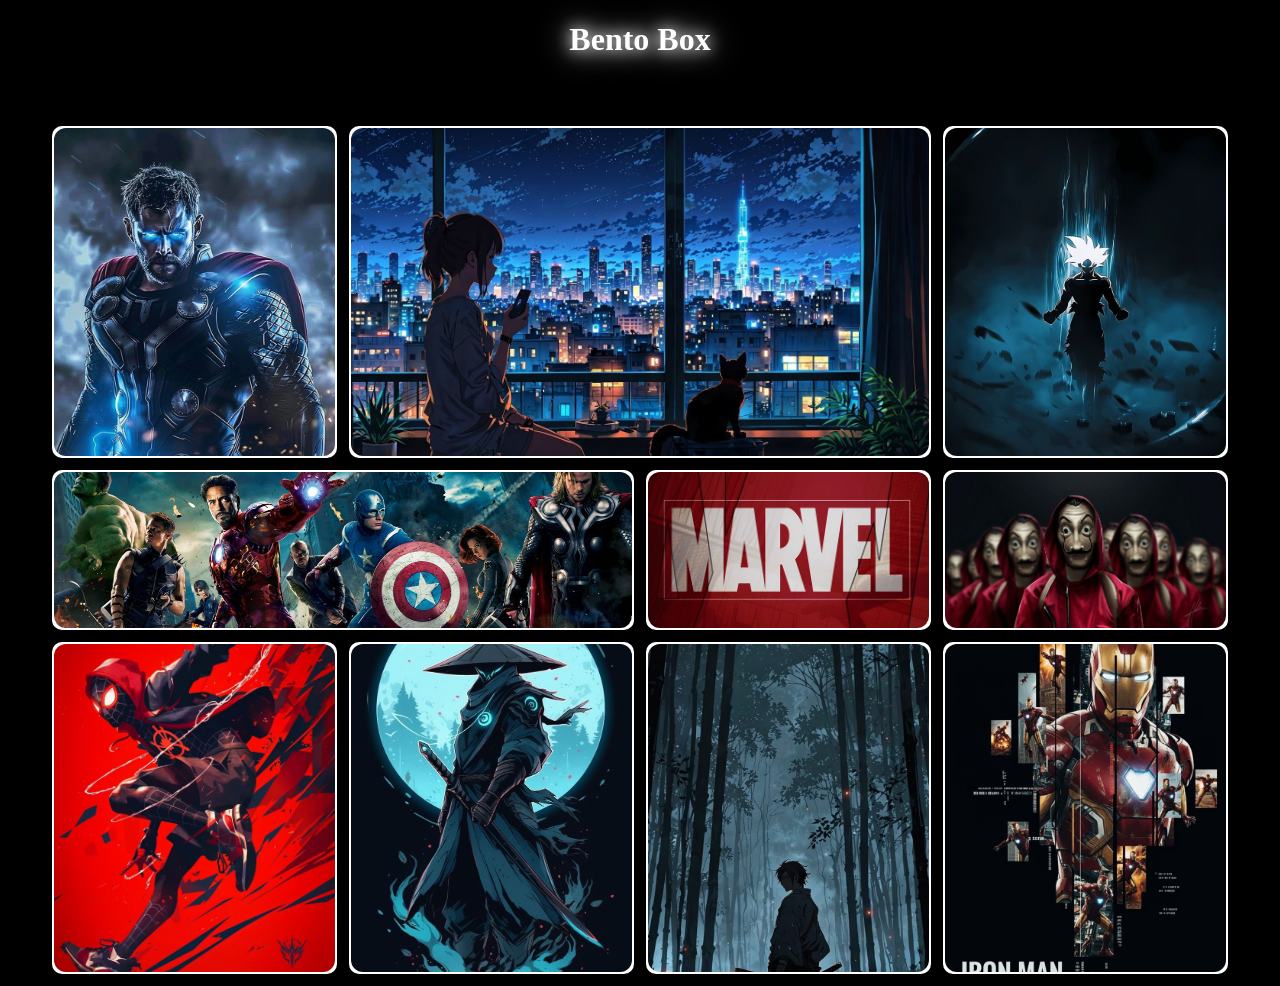
==== Bento box/Bento box.html @ f1b4e158 "Add  bento box project files and images" ====
<!DOCTYPE html>
<html lang="en">
<head>
<meta charset="UTF-8">
<meta name="viewport" content="width=device-width, initial-scale=1.0">
<title>Bento Box</title>

<style>
* {
  box-sizing: border-box;
}

body {
  margin: 0;
  padding: 2rem;
  background:black;
  display: flex;
  justify-content: center;
  align-items: center;
  height: 100vh;
}
h1{
  position: fixed;
  top: 0px;
  color: white;
 
  text-shadow: 0 0px 15px white,0 0 30px white;
 }

.bento-container {

  width: 1200px;
  /* background: #00674F; */
  padding: 12px;
  border-radius: 12px;
position: relative;
top: 100px;
  display: grid;
  grid-template-columns: repeat(4, 1fr);
  grid-auto-rows: 160px;
  gap: 12px;
  transition: transform 1s ease-in ;
}
.bento-container:hover{
    box-shadow: 0px 0px 10px 3px white;
    cursor: pointer;
    transform:translateY(-20px) scale(1);
    animation:hover  2s linear infinite ;
}
@keyframes hover{
 10%{
   box-shadow: 0px 0px 10px 2px white;
 }
 20%{
   box-shadow: 0px 0px 20px 3px white;
 }
 50%{
   box-shadow: 0px 0px 25px 4px white;
 }
 100%{
   box-shadow: 0px 0px 30px 5px white;
 }
}

.bento-card {
  background: white;
  border-radius: 10px;
 transition: transform 0s infinite;
  position: relative;
  border: 2px solid white;
}
.bento-card:hover{
    box-shadow: 0px 0px 10px 2px white;
    cursor: pointer;
    transform:translateY(-10px) scale(1);
}

/* ---- BENTO SHAPE ---- */

.about {
  grid-row: span 2;
}

.featured {
  grid-column: span 2;
  grid-row: span 2;
}

.skills {
  grid-row: span 2;
}

.portfolio {
  grid-column: span 2;
}

.blog {
  grid-column: span 1;
}

.gallery {
  grid-column: span 1;
}
.tall{
    grid-row: span 2;
}
.bento-card img {
  width: 100%;
  height: 100%;
  object-fit: cover;
  display: block;
  border-radius: 12px;
}


/* ---- MOBILE ---- */

@media (max-width: 768px) {
  .bento-container {
    width: 100%;
    grid-template-columns: 1fr;
    grid-auto-rows: auto;
  }

  .bento-card {
    grid-column: span 1 !important;
    grid-row: span 1 !important;
  }
}
</style>
</head>

<body>
<h1>Bento Box </h1>
<div class="bento-container">
  <div class="bento-card about">
    <img src="Thor.jpg" >
  </div>
  <div class="bento-card featured">
    <img src="anime.jpg">
  </div>
  <div class="bento-card skills">
    <img src="Goku.jpg">
  </div>

  <div class="bento-card portfolio">
    <img src="avengers.jpg">
  </div>
  <div class="bento-card blog">
    <img src="marvel.jpg" >
  </div>
  <div class="bento-card gallery">
     <img src="money heist.jpg" alt="">
  </div>
  <div class="bento-card tall">
    <img src="spidey.jpg">
  </div>
  <div class="bento-card tall">
    <img src="Hat.jpg">
  </div>
  <div class="bento-card tall">
    <img src="axa.jpg">
  </div>
  <div class="bento-card tall">
    <img src="iron man.jpg" >
  </div>
</div>

</body>
</html>
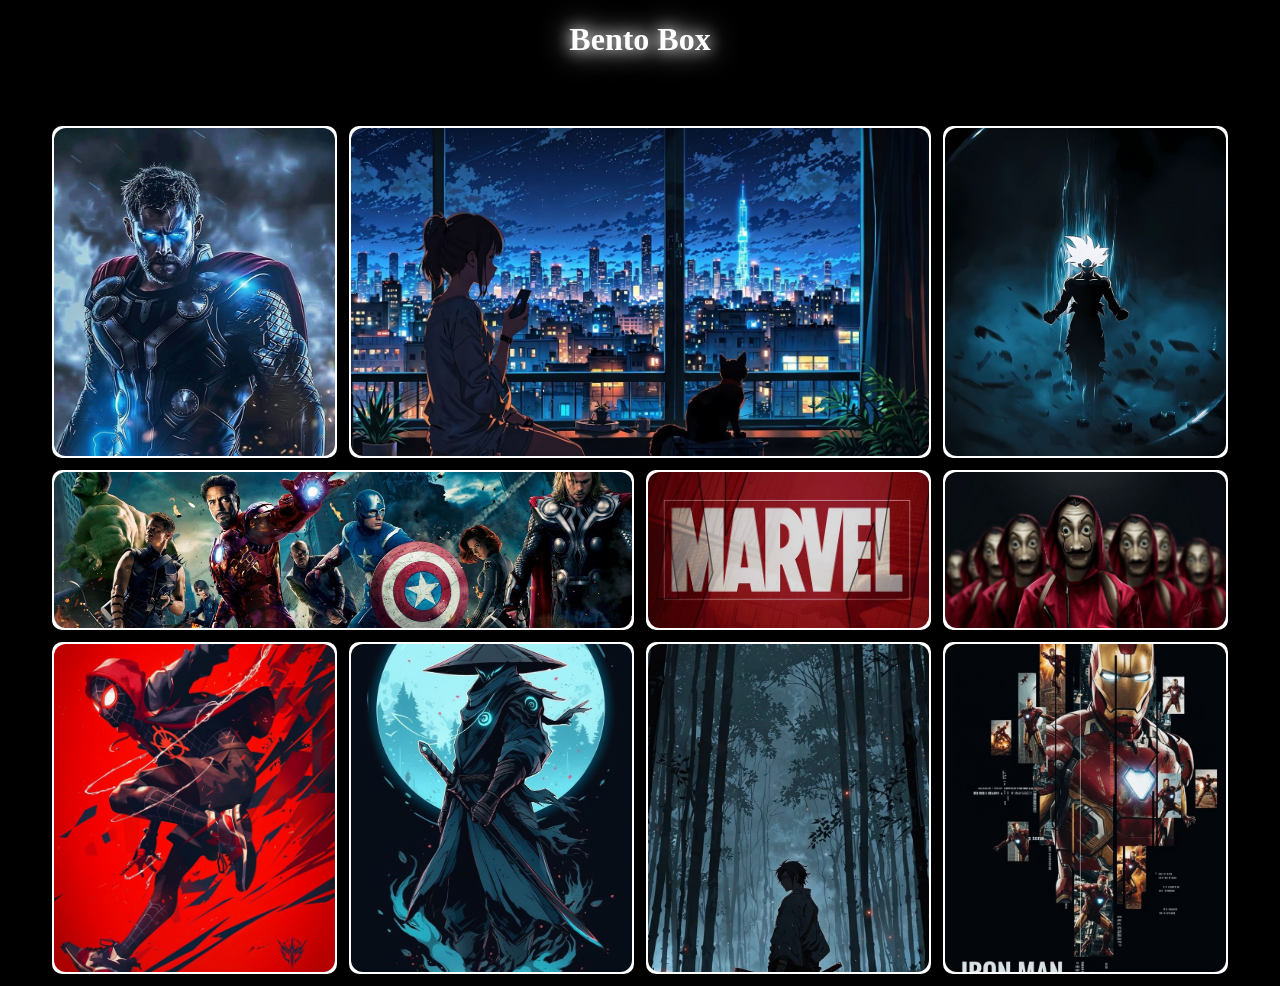
==== commit 35478140: "Adding css" ====
--- a/Bento box/Bento box.html
+++ b/Bento box/Bento box.html
@@ -3,131 +3,9 @@
 <head>
 <meta charset="UTF-8">
 <meta name="viewport" content="width=device-width, initial-scale=1.0">
+<link rel="stylesheet" href="Bento.css">
 <title>Bento Box</title>
 
-<style>
-* {
-  box-sizing: border-box;
-}
-
-body {
-  margin: 0;
-  padding: 2rem;
-  background:black;
-  display: flex;
-  justify-content: center;
-  align-items: center;
-  height: 100vh;
-}
-h1{
-  position: fixed;
-  top: 0px;
-  color: white;
- 
-  text-shadow: 0 0px 15px white,0 0 30px white;
- }
-
-.bento-container {
-
-  width: 1200px;
-  /* background: #00674F; */
-  padding: 12px;
-  border-radius: 12px;
-position: relative;
-top: 100px;
-  display: grid;
-  grid-template-columns: repeat(4, 1fr);
-  grid-auto-rows: 160px;
-  gap: 12px;
-  transition: transform 1s ease-in ;
-}
-.bento-container:hover{
-    box-shadow: 0px 0px 10px 3px white;
-    cursor: pointer;
-    transform:translateY(-20px) scale(1);
-    animation:hover  2s linear infinite ;
-}
-@keyframes hover{
- 10%{
-   box-shadow: 0px 0px 10px 2px white;
- }
- 20%{
-   box-shadow: 0px 0px 20px 3px white;
- }
- 50%{
-   box-shadow: 0px 0px 25px 4px white;
- }
- 100%{
-   box-shadow: 0px 0px 30px 5px white;
- }
-}
-
-.bento-card {
-  background: white;
-  border-radius: 10px;
- transition: transform 0s infinite;
-  position: relative;
-  border: 2px solid white;
-}
-.bento-card:hover{
-    box-shadow: 0px 0px 10px 2px white;
-    cursor: pointer;
-    transform:translateY(-10px) scale(1);
-}
-
-/* ---- BENTO SHAPE ---- */
-
-.about {
-  grid-row: span 2;
-}
-
-.featured {
-  grid-column: span 2;
-  grid-row: span 2;
-}
-
-.skills {
-  grid-row: span 2;
-}
-
-.portfolio {
-  grid-column: span 2;
-}
-
-.blog {
-  grid-column: span 1;
-}
-
-.gallery {
-  grid-column: span 1;
-}
-.tall{
-    grid-row: span 2;
-}
-.bento-card img {
-  width: 100%;
-  height: 100%;
-  object-fit: cover;
-  display: block;
-  border-radius: 12px;
-}
-
-
-/* ---- MOBILE ---- */
-
-@media (max-width: 768px) {
-  .bento-container {
-    width: 100%;
-    grid-template-columns: 1fr;
-    grid-auto-rows: auto;
-  }
-
-  .bento-card {
-    grid-column: span 1 !important;
-    grid-row: span 1 !important;
-  }
-}
-</style>
 </head>
 
 <body>
--- a/Bento box/Bento.css
+++ b/Bento box/Bento.css
@@ -0,0 +1,122 @@
+
+* {
+  box-sizing: border-box;
+}
+
+body {
+  margin: 0;
+  padding: 2rem;
+  background:black;
+  display: flex;
+  justify-content: center;
+  align-items: center;
+  height: 100vh;
+}
+h1{
+  position: fixed;
+  top: 0px;
+  color: white;
+ 
+  text-shadow: 0 0px 15px white,0 0 30px white;
+ }
+
+.bento-container {
+
+  width: 1200px;
+  /* background: #00674F; */
+  padding: 12px;
+  border-radius: 12px;
+position: relative;
+top: 100px;
+  display: grid;
+  grid-template-columns: repeat(4, 1fr);
+  grid-auto-rows: 160px;
+  gap: 12px;
+  transition: transform 1s ease-in ;
+}
+.bento-container:hover{
+    box-shadow: 0px 0px 10px 3px white;
+    cursor: pointer;
+    transform:translateY(-20px) scale(1);
+    animation:hover  2s linear infinite ;
+}
+@keyframes hover{
+ 10%{
+   box-shadow: 0px 0px 10px 2px white;
+ }
+ 20%{
+   box-shadow: 0px 0px 20px 3px white;
+ }
+ 50%{
+   box-shadow: 0px 0px 25px 4px white;
+ }
+ 100%{
+   box-shadow: 0px 0px 30px 5px white;
+ }
+}
+
+.bento-card {
+  background: white;
+  border-radius: 10px;
+ transition: transform 0s infinite;
+  position: relative;
+  border: 2px solid white;
+}
+.bento-card:hover{
+    box-shadow: 0px 0px 10px 2px white;
+    cursor: pointer;
+    transform:translateY(-10px) scale(1);
+}
+
+/* ---- BENTO SHAPE ---- */
+
+.about {
+  grid-row: span 2;
+}
+
+.featured {
+  grid-column: span 2;
+  grid-row: span 2;
+}
+
+.skills {
+  grid-row: span 2;
+}
+
+.portfolio {
+  grid-column: span 2;
+}
+
+.blog {
+  grid-column: span 1;
+}
+
+.gallery {
+  grid-column: span 1;
+}
+.tall{
+    grid-row: span 2;
+}
+.bento-card img {
+  width: 100%;
+  height: 100%;
+  object-fit: cover;
+  display: block;
+  border-radius: 12px;
+}
+
+
+/* ---- MOBILE ---- */
+
+@media (max-width: 768px) {
+  .bento-container {
+    width: 100%;
+    grid-template-columns: 1fr;
+    grid-auto-rows: auto;
+  }
+
+  .bento-card {
+    grid-column: span 1 !important;
+    grid-row: span 1 !important;
+  }
+}
